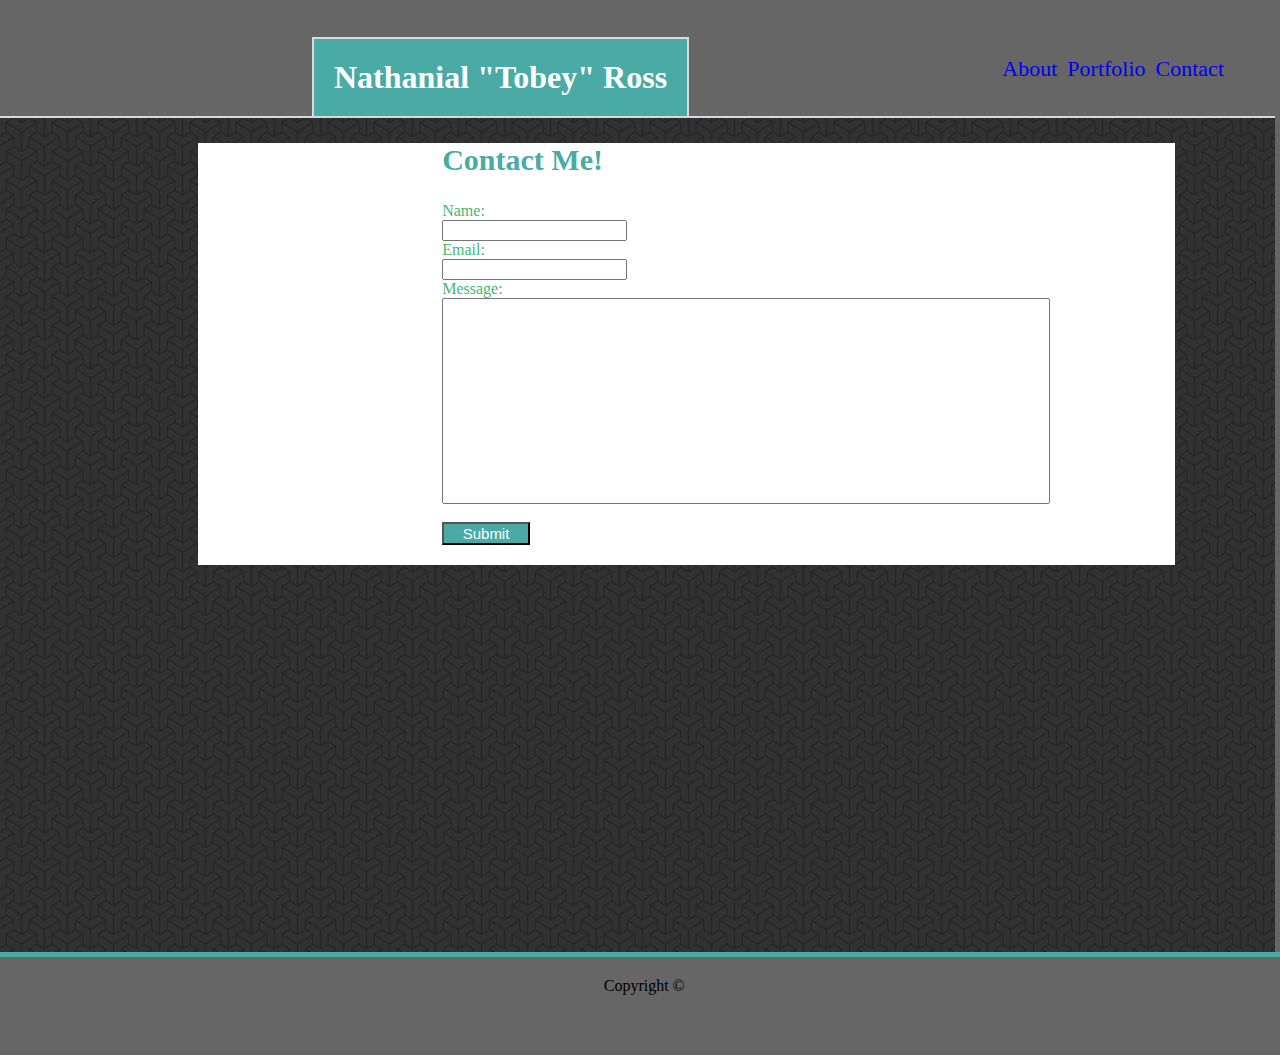
==== contact.html @ c5438344 "added more .css code to style.css, seperated info box css for pages. Too sleepy to continue." ====
<!DOCTYPE html>
<html lang="us-en">

    <header>
        <meta charset="UTF-8">
        <link rel="stylesheet" type="text/css" href="assets/style.css">
        <title>
            Nathanial Ross Portfolio
        </title>
    </header>

    <body>
        <h1>
            Nathanial "Tobey" Ross
        </h1>
        
        <ul>
            <li id="contact">
                <a href="contact.html">Contact</a>
            </li>
            <li id="portfolio">
                <a href="portfolio.html">Portfolio</a>
            </li>
            <li id="about">
                <a href="index.html">About</a>
            </li>
        </ul>
        <div class="clearfix">
            </div>
        <section id="detailBox">
            <section id="contactInside">
            <h2>
                Contact Me!
            </h2>
            <form id="emailform" method="post" name="emailform" action="emailform.php">
                Name:
                <br>
                    <input id="nameBox" type="text" name="name">
                <br>
                Email:
                <br>
                    <input id="emailBox" type="text" name="email">
                <br>
                Message:
                <br>                
                    <input id="messageBox" type="text" name="message" maxlength="2000">

                    <br><br>

                <input id="submitButton" type="submit" value="   Submit   ">
            </form>
            </section>
        </section>
    </body>

    <footer>
            Copyright © 
    </footer>

</html>
---- assets/style.css ----
#contact {
    font-size: 22px;
    float: right;
    color: #d6d9de;
    margin-left: 10px;
    margin-top: 40px;
}

#portfolio {
    font-size: 22px;
    float: right;
    color: #d6d9de;
    margin-left: 10px;
    margin-top: 40px;
}

#about {
    font-size: 22px;
    float: right;
    color: #d6d9de;
    margin-left: 10px;
    margin-top: 40px;
    }

h1 {
    background-color: #4aaaa5;
    float: left;
    margin-left: 25%;
    color: #ffffff;
    padding: 20px;
    margin-bottom: 0px;
    border: 2px solid #d6d9de;
    border-bottom: 0;
}

ul {
    list-style-type: none;
}

#detailBox {
    background-image: url("../images/escheresque_ste.png");
    width: 105%;
    margin-left: -10px;
    color: #46b771;
    margin-top: 0px;
    border-top: solid;
    border-color: #d6d9de;
    border-width: 2px;
    min-height: calc(100vh - 50px);
    margin-right: 0;
}

#aboutMePhoto {
    float: left;
    margin-left: 10px;
    margin-right: 10px;
    border: solid;
    border-width: 5px;
    border-color: #4681b7;
    margin-top: 10px;
}

.clearfix::after {
    content: "";
    clear: both;
    display: table;
}

footer {
    background-color: #666666;
    padding: 20px;
    margin-left: -10px;
    text-align: center;
    border-top: solid;
    border-width: 5px;
    border-color: #4aaaa5;
    margin-top: -16px;
    width: 103%;
    height: 50px;
    text-align: bottom;
}

h2 {
    color: #4aaaa5;
    font-size: 30px;
    margin-left: 25%;
}

a {
    text-decoration: none;
}

a:visited {
    text-decoration: none;
    color: #d6d9de;
}

body {
    background-color: #666666;
    width: 95%;
}

#messageBox {
    height: 200px;
    width: 600px;
}

#emailform {
    margin-left: 25%;
}

#submitButton {
    background-color: #4aaaa5;
    color: #ffffff;
    font-size: 15px;
}

#greyline {
    display: block;
    margin-left: auto;
    margin-right: auto;
    width: 80%;
    height: 5px;
    color: #d6d8de;
}

#stuffInside {
    margin-left: 10px;
    margin-right: 10px;
    background-color: #ffffff;

}

#contactInside {
    margin-left: 200px;
    margin-right: 100px;
    padding-bottom: 20px;
    background-color: #ffffff;

}
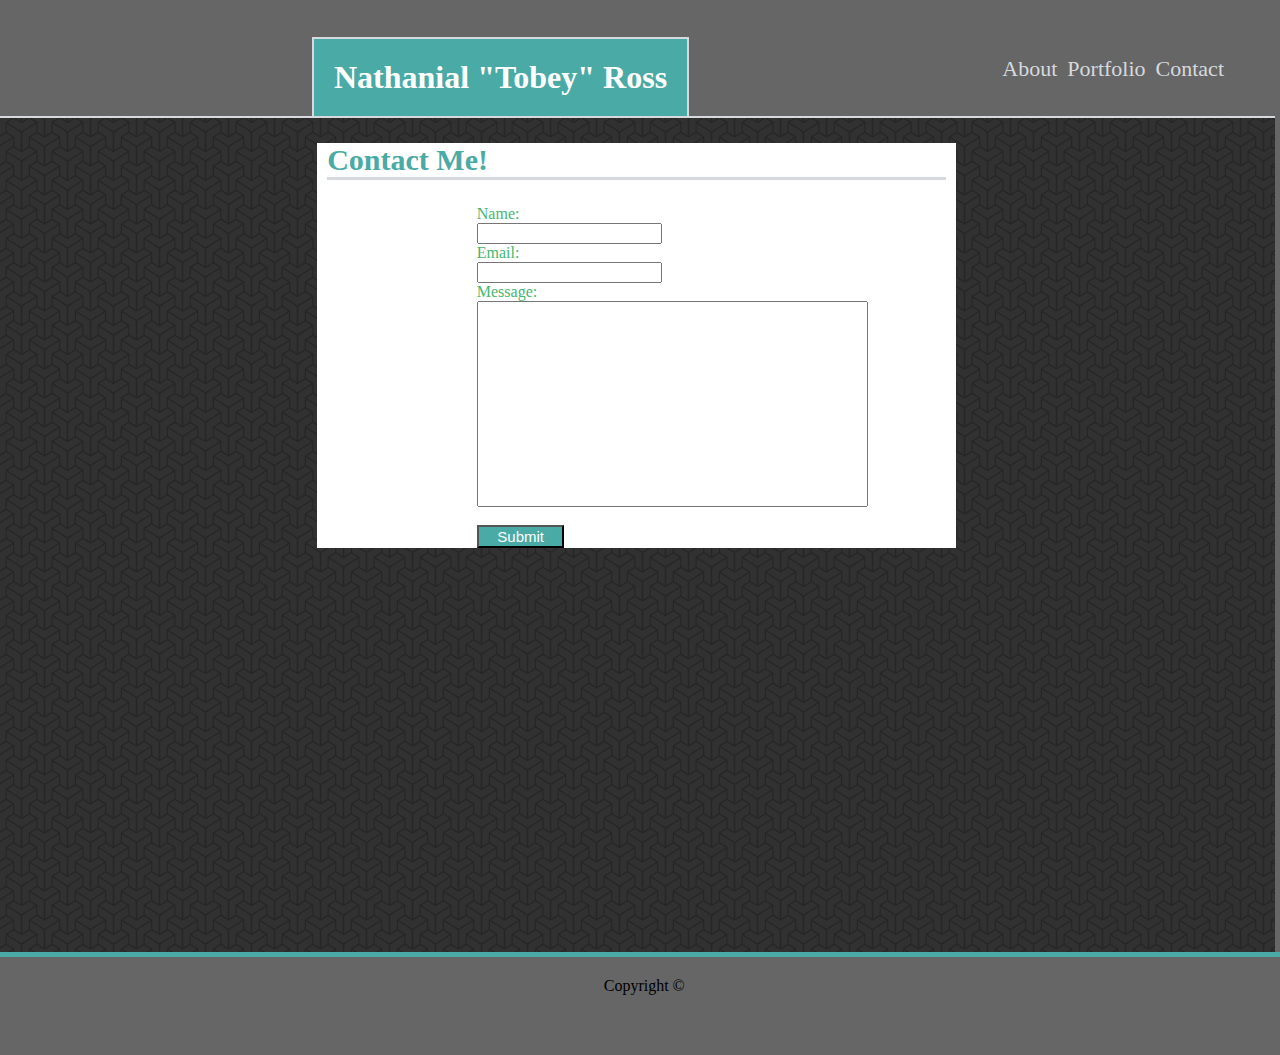
==== commit 6dc7dc7e: "fixed sizing issues, removed backend file." ====
--- a/contact.html
+++ b/contact.html
@@ -3,6 +3,7 @@
 
     <header>
         <meta charset="UTF-8">
+        <link rel="stylesheet" type="text/css" href="reset.css">
         <link rel="stylesheet" type="text/css" href="assets/style.css">
         <title>
             Nathanial Ross Portfolio
@@ -28,7 +29,7 @@
         <div class="clearfix">
             </div>
         <section id="detailBox">
-            <section id="contactInside">
+            <section id="stuffInside">
             <h2>
                 Contact Me!
             </h2>
--- a/assets/style.css
+++ b/assets/style.css
@@ -83,11 +83,14 @@
 h2 {
     color: #4aaaa5;
     font-size: 30px;
-    margin-left: 25%;
+    margin-left: 10px;
+    margin-right: 10px;
+    border-bottom: 3px solid #d6d9de
 }
 
 a {
     text-decoration: none;
+    color: #d6d9de;
 }
 
 a:visited {
@@ -102,7 +105,7 @@
 
 #messageBox {
     height: 200px;
-    width: 600px;
+    width: 80%;
 }
 
 #emailform {
@@ -125,8 +128,8 @@
 }
 
 #stuffInside {
-    margin-left: 10px;
-    margin-right: 10px;
+    margin-left: 25%;
+    margin-right: 25%;
     background-color: #ffffff;
 
 }
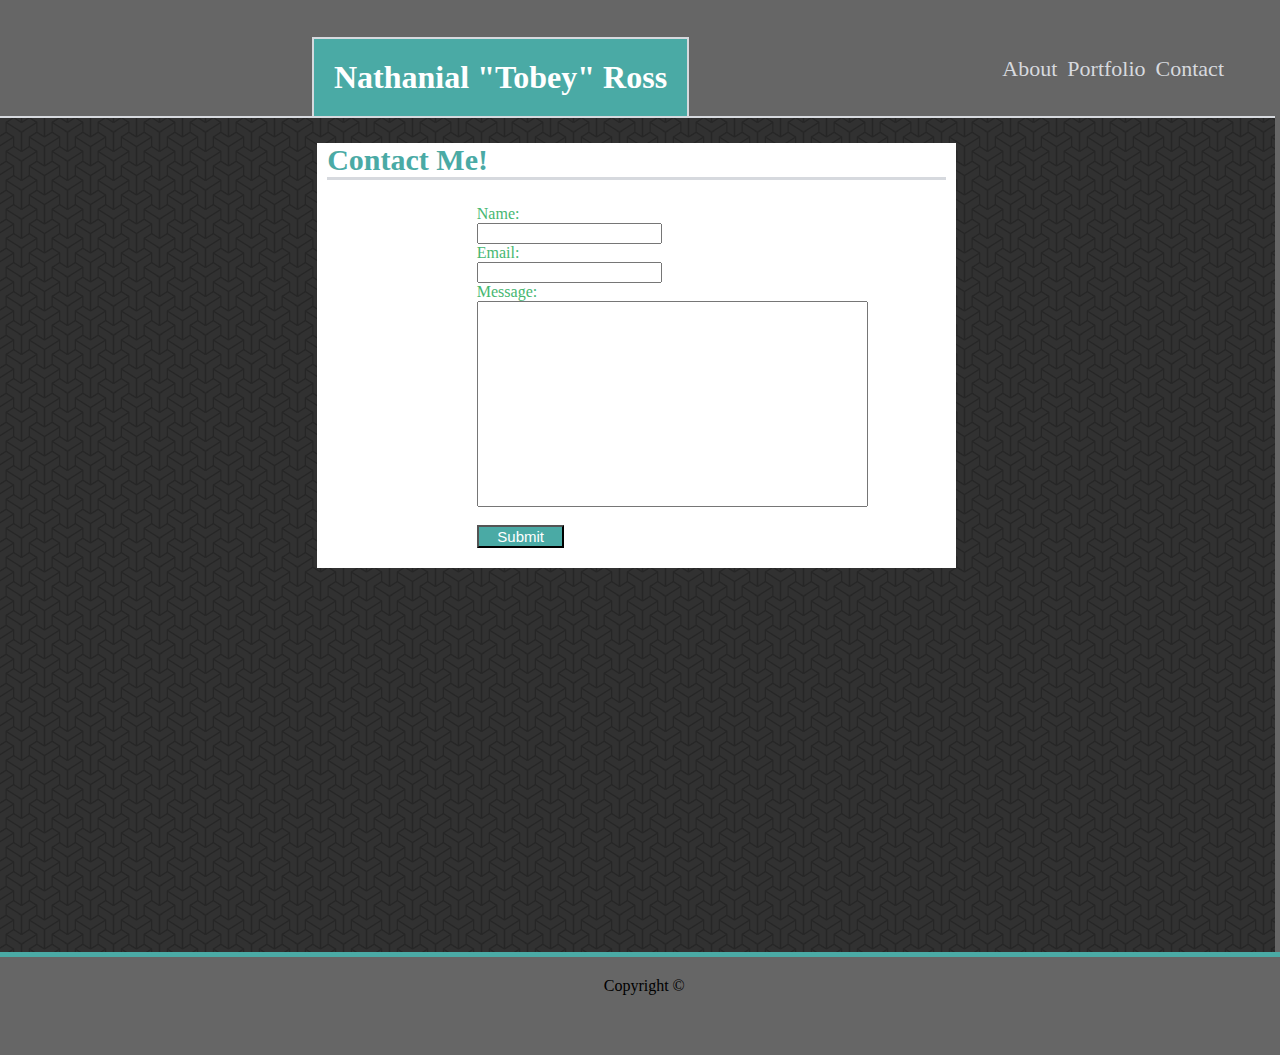
==== commit fbf002df: "fixed all errors through validator" ====
--- a/contact.html
+++ b/contact.html
@@ -1,14 +1,14 @@
 <!DOCTYPE html>
-<html lang="us-en">
+<html lang="en">
 
-    <header>
+    <head>
         <meta charset="UTF-8">
         <link rel="stylesheet" type="text/css" href="reset.css">
         <link rel="stylesheet" type="text/css" href="assets/style.css">
         <title>
             Nathanial Ross Portfolio
         </title>
-    </header>
+    </head>
 
     <body>
         <h1>
@@ -52,10 +52,8 @@
             </form>
             </section>
         </section>
+        <footer>
+                Copyright © 
+        </footer>
     </body>
-
-    <footer>
-            Copyright © 
-    </footer>
-
 </html>--- a/assets/style.css
+++ b/assets/style.css
@@ -58,6 +58,9 @@
     border-width: 5px;
     border-color: #4681b7;
     margin-top: 10px;
+    width: 100%;
+    height: auto;
+    max-width: 30vw;
 }
 
 .clearfix::after {
@@ -77,7 +80,12 @@
     margin-top: -16px;
     width: 103%;
     height: 50px;
-    text-align: bottom;
+}
+
+footer span {
+    position: absolute;
+    right: 0px;
+    left: 0px;
 }
 
 h2 {
@@ -116,6 +124,7 @@
     background-color: #4aaaa5;
     color: #ffffff;
     font-size: 15px;
+    margin-bottom: 20px;
 }
 
 #greyline {
@@ -131,13 +140,48 @@
     margin-left: 25%;
     margin-right: 25%;
     background-color: #ffffff;
-
 }
 
 #contactInside {
     margin-left: 200px;
     margin-right: 100px;
-    padding-bottom: 20px;
+    padding-bottom: 30px;
     background-color: #ffffff;
+}
 
+portfolioButton {
+    background-color: #4aaaa5;
+    padding: 20px;
+}
+
+.container {
+    float:left;
+    margin: 5px;
+    position: relative;
+    text-align: center;
+    color: black;
+    border: solid 2px black;
+}
+
+#stuffInsidep {
+    margin-left: 25%;
+    margin-right: 25%;
+    background-color: #ffffff;
+    min-height: 750px;
+}
+
+.game {
+    position: absolute;
+    top: 70%;
+    transform: translate(-50%, -50%);
+    background-color: #4aaaa5;
+    padding: 10px;
+    display: inline-block;
+    width: 90%;
+    border: solid 2px black;
+}
+
+.portpic {
+    height: 200px;
+    width: 200px;
 }